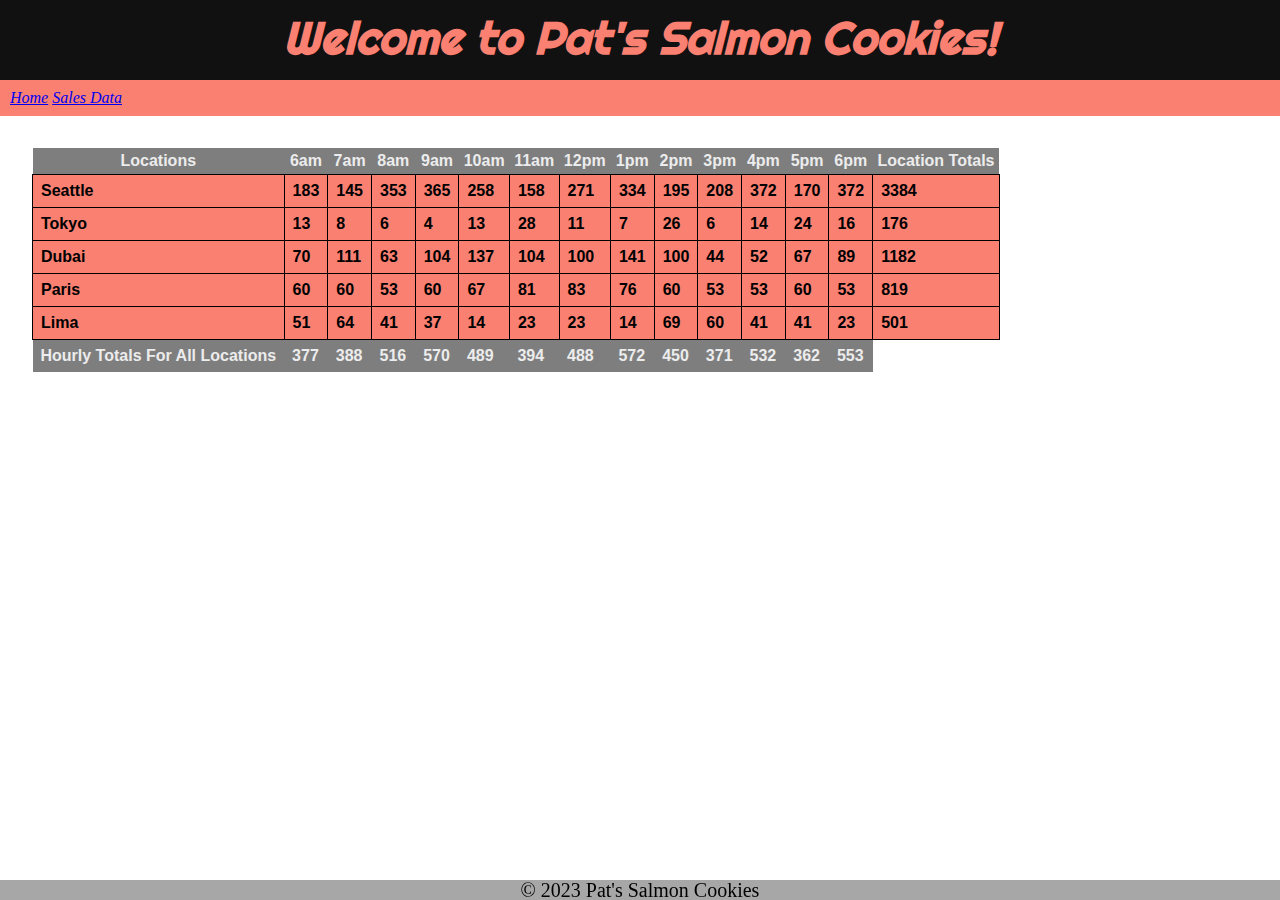
==== sales2.html @ 6162e258 "added table to sales data, refactored code" ====
<!DOCTYPE html>
<html lang="en">
<head>
  <meta charset="UTF-8">
  <meta name="viewport" content="width=device-width, initial-scale=1.0">
  <link rel="stylesheet" href="CSS/reset.css">
  <link rel="stylesheet" href="CSS/styles.css">
  <link rel="preconnect" href="https://fonts.googleapis.com">
  <link rel="preconnect" href="https://fonts.gstatic.com" crossorigin>
  <link href="https://fonts.googleapis.com/css2?family=Righteous&display=swap" rel="stylesheet">
    <title>Pat's Salmon Cookies</title>
</head>
<body>
    <header>
        <h1>Welcome to Pat's Salmon Cookies!</h1>
        <nav>
          <span>
            <a href="index.html">Home</a>
            <a href="sales.html">Sales Data</a>
          </span>
        </nav>
    </header>
    <main>
      <table id="myTable">
        <thead>
          <tr>
            <th>Locations</th>
            <th>6am</th>
            <th>7am</th>
            <th>8am</th>
            <th>9am</th>
            <th>10am</th>
            <th>11am</th>
            <th>12pm</th>
            <th>1pm</th>
            <th>2pm</th>
            <th>3pm</th>
            <th>4pm</th>
            <th>5pm</th>
            <th>6pm</th>
            <th>Location Totals</th>
          </tr>
        </thead>
        <tbody id="stores">

        </tbody>
        <tfoot id="hourTotals">

        </tfoot>
      </table>
    </main>
    <footer>
      <span> &copy; 2023 Pat's Salmon Cookies</span>
    </footer>
    <script src="sales2.js"></script>

</body>
</html>
---- CSS/styles.css ----
header {
  background: #111;
  color: salmon;
  text-align: center;
  font-style: italic;

}

header  h1{
  height: 50px;
  font-size: 45px;
  padding: 15px;
  font-weight: bold;
  font-family: 'Righteous', sans-serif;
}

header nav {
  background-color: salmon;
  width: 100%;
  padding: 10px;
  text-align: left;
}

header nav li {
  display: inline-block;
}

header nav li a {
  color: #111;
  text-decoration: none;
}

 h2 {
  font-family: 'Righteous', sans-serif;
  font-size: 20pt;
  font-weight: bold;
  margin-bottom: .5em;
}

table {
  font-family: Arial, Helvetica, sans-serif;
  font-weight: bold;
}

th {
  background-color: rgb(126, 126, 126);
  padding: .3em;
  font-weight: bold;
  color: rgb(236, 236, 236);
}

tbody td {
  background-color: salmon;
  border-style: solid;
  border-color: black;
  border-width: 1px;
  padding: 8px;
}

tfoot td {
  background-color: rgb(126, 126, 126);
  padding: 8px;
  color: rgb(236, 236, 236);

}

main {
  margin: 2em;
}

.hero img {
  max-width: 100%;
  border-bottom: 2px;
  border-color: #111;
  border-style: solid;
  border-width: 100%;
}

section {
  margin-bottom: .5em;
}

section li {
  color: rgb(97, 97, 97);
  padding: 3px;
  margin-left: 1.5em;
}
footer {
  background-color: rgb(168, 167, 167);
  position: fixed;
  bottom: 0;
  width: 100%;
  text-align: center;
  font-size: 20px;
  font-family: Georgia, 'Times New Roman', Times, serif;

}
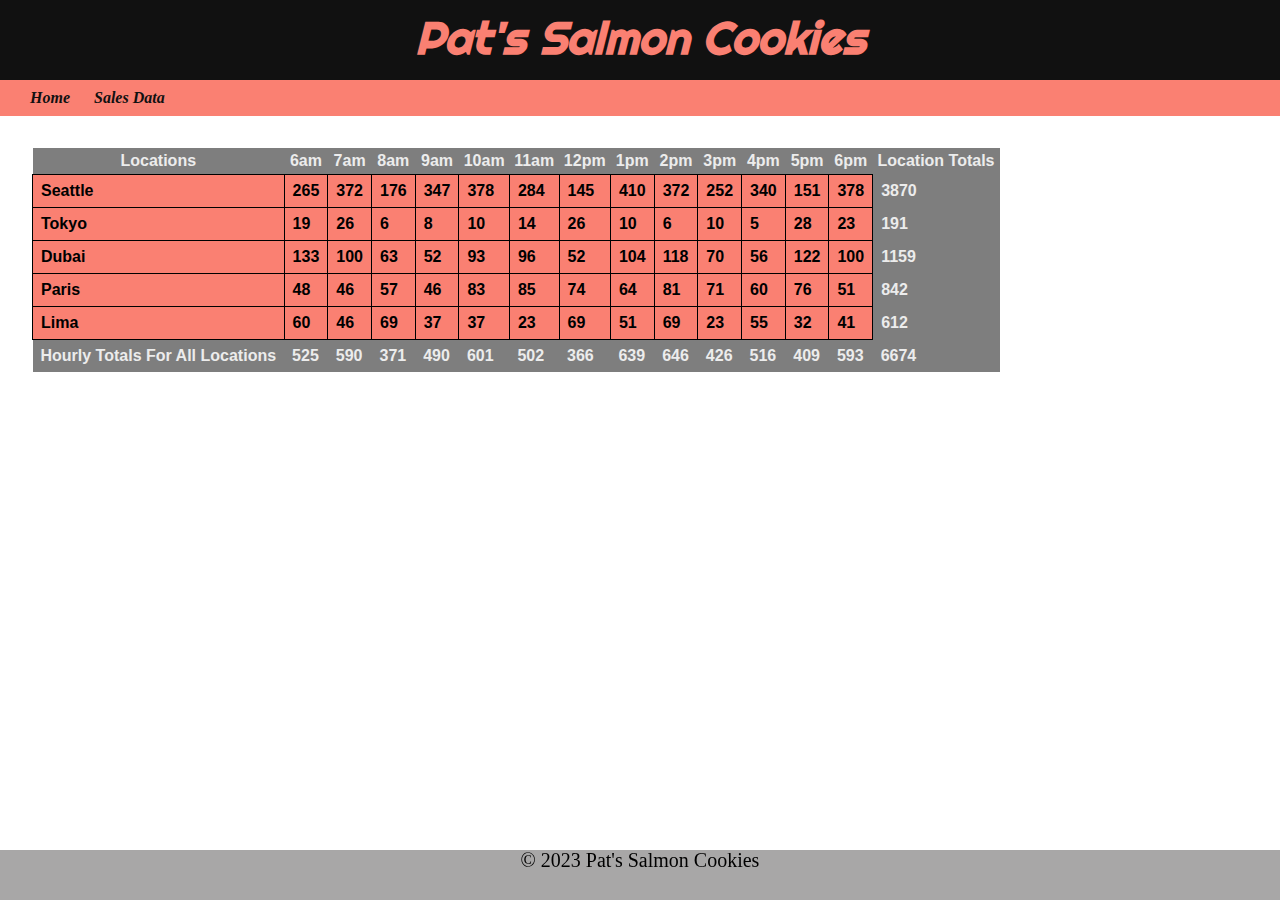
==== commit 562aa00e: "added css to home page, added stores info to home page, added grand totals cell to sales data page" ====
--- a/sales2.html
+++ b/sales2.html
@@ -11,15 +11,15 @@
     <title>Pat's Salmon Cookies</title>
 </head>
 <body>
-    <header>
-        <h1>Welcome to Pat's Salmon Cookies!</h1>
-        <nav>
-          <span>
-            <a href="index.html">Home</a>
-            <a href="sales.html">Sales Data</a>
-          </span>
-        </nav>
-    </header>
+  <header>
+    <h1>Pat's Salmon Cookies</h1>
+     <nav>
+      <ul>
+        <li><a href="index.html">Home</a></li>
+        <li><a href="sales2.html">Sales Data</a></li>
+      </ul>
+     </nav>
+  </header>
     <main>
       <table id="myTable">
         <thead>
--- a/CSS/styles.css
+++ b/CSS/styles.css
@@ -19,10 +19,12 @@
   width: 100%;
   padding: 10px;
   text-align: left;
+  font-weight: bold;
 }
 
 header nav li {
   display: inline-block;
+  padding-left: 20px;
 }
 
 header nav li a {
@@ -66,14 +68,27 @@
 
 main {
   margin: 2em;
+
 }
+
+section.hero {
+  border-block-end: solid;
+
+}
+
+section ul {
+  font-family: Arial, Helvetica, sans-serif;
+  margin: .5em;
+}
+
+section ul li {
+  padding: 5px;
+}
+
 
 .hero img {
   max-width: 100%;
-  border-bottom: 2px;
-  border-color: #111;
-  border-style: solid;
-  border-width: 100%;
+  padding: 20px;
 }
 
 section {
@@ -93,9 +108,15 @@
   text-align: center;
   font-size: 20px;
   font-family: Georgia, 'Times New Roman', Times, serif;
+  height: 50px;
 
+}
+
+tr > td:last-of-type {
+  background-color: rgb(126, 126, 126);
+  border: none;
+  color: rgb(236, 236, 236);
 }
 
 
 
-
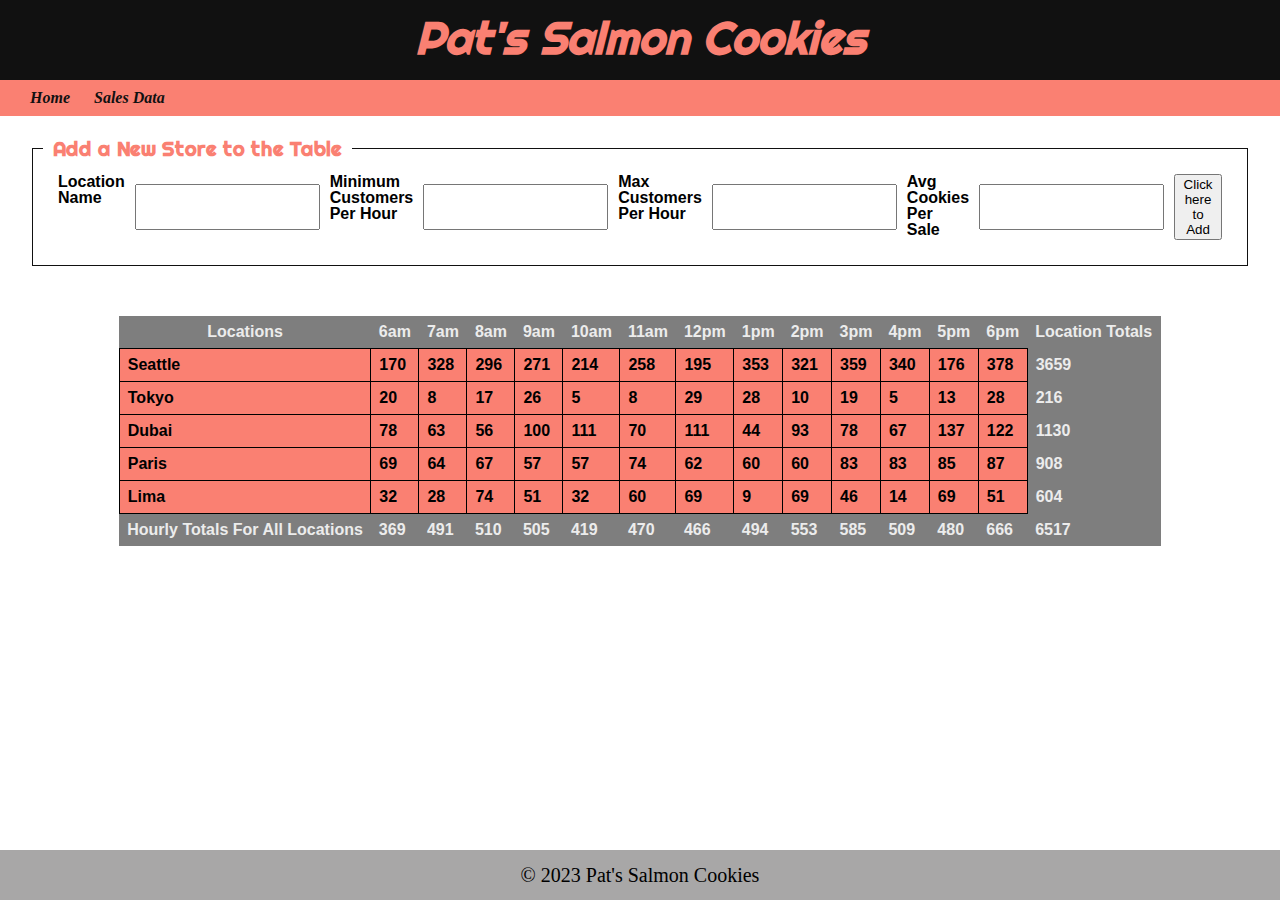
==== commit 70659597: "added forms to sales data page, fixed css for home page" ====
--- a/sales2.html
+++ b/sales2.html
@@ -21,38 +21,60 @@
      </nav>
   </header>
     <main>
-      <table id="myTable">
-        <thead>
-          <tr>
-            <th>Locations</th>
-            <th>6am</th>
-            <th>7am</th>
-            <th>8am</th>
-            <th>9am</th>
-            <th>10am</th>
-            <th>11am</th>
-            <th>12pm</th>
-            <th>1pm</th>
-            <th>2pm</th>
-            <th>3pm</th>
-            <th>4pm</th>
-            <th>5pm</th>
-            <th>6pm</th>
-            <th>Location Totals</th>
-          </tr>
-        </thead>
-        <tbody id="stores">
+      <section class="formSection">
+        <h2>Add a New Store to the Table</h2>
+        <form id="storeForm">
+          <label for="locationName">Location Name</label>
+          <input id="locationName" type="text" required>
 
-        </tbody>
-        <tfoot id="hourTotals">
+          <label for="minCust">Minimum Customers Per Hour</label>
+          <input id="minCust" type="number" required>
 
-        </tfoot>
-      </table>
+          <label for="maxCust">Max Customers Per Hour</label>
+          <input id="maxCust" type="number" required>
+
+          <label for="avgCookies">Avg Cookies Per Sale</label>
+          <input id="avgCookies" type="number" required>
+
+          <button type="submit">Click here to Add</button>
+        </form>
+      </section>
+
+      <section class="tableSection">
+        <table id="myTable">
+          <thead>
+            <tr>
+              <th>Locations</th>
+              <th>6am</th>
+              <th>7am</th>
+              <th>8am</th>
+              <th>9am</th>
+              <th>10am</th>
+              <th>11am</th>
+              <th>12pm</th>
+              <th>1pm</th>
+              <th>2pm</th>
+              <th>3pm</th>
+              <th>4pm</th>
+              <th>5pm</th>
+              <th>6pm</th>
+              <th>Location Totals</th>
+            </tr>
+          </thead>
+          <tbody id="stores">
+
+          </tbody>
+          <tfoot id="hourTotals">
+
+          </tfoot>
+        </table>
+
+      </section>
     </main>
     <footer>
       <span> &copy; 2023 Pat's Salmon Cookies</span>
     </footer>
-    <script src="sales2.js"></script>
+    <script src="JS/sales2.js"></script>
 
 </body>
 </html>
--- a/CSS/styles.css
+++ b/CSS/styles.css
@@ -46,7 +46,7 @@
 
 th {
   background-color: rgb(126, 126, 126);
-  padding: .3em;
+  padding: .5em;
   font-weight: bold;
   color: rgb(236, 236, 236);
 }
@@ -68,17 +68,58 @@
 
 main {
   margin: 2em;
+}
+
+main section.formSection {
+  display: flex;
+  justify-content: center;
+  position: relative;
+  border-color: #111;
+  border-style: solid;
+  border-width: 1px;
+  max-width: fit-content;
+  margin: 0 auto;
+}
+
+main section.formSection h2 {
+  position: absolute;
+  left: 10px;
+  background-color: white;
+  font-size: 15pt;
+  padding: 10px;
+  color: salmon;
+  top: 0;
+  transform: translateY(-50%);
+}
+
+main form input {
+  margin: 10px;
+}
+
+main form {
+  display: flex;
+
+  padding: 25px;
+  font-weight: bold;
+  font-family: Arial, Helvetica, sans-serif;
+
+}
+section.hero {
+  border-block-end: solid;
+  display: flex;
+  justify-content: center;
+
 
 }
 
-section.hero {
-  border-block-end: solid;
-
+section.tableSection {
+  margin-top: 50px;
+  display: flex;
+  justify-content: center;
 }
 
 section ul {
   font-family: Arial, Helvetica, sans-serif;
-  margin: .5em;
 }
 
 section ul li {
@@ -102,6 +143,9 @@
 }
 footer {
   background-color: rgb(168, 167, 167);
+  display: flex;
+  justify-content: center;
+  align-items: center;
   position: fixed;
   bottom: 0;
   width: 100%;
@@ -109,7 +153,6 @@
   font-size: 20px;
   font-family: Georgia, 'Times New Roman', Times, serif;
   height: 50px;
-
 }
 
 tr > td:last-of-type {
@@ -120,3 +163,4 @@
 
 
 
+
